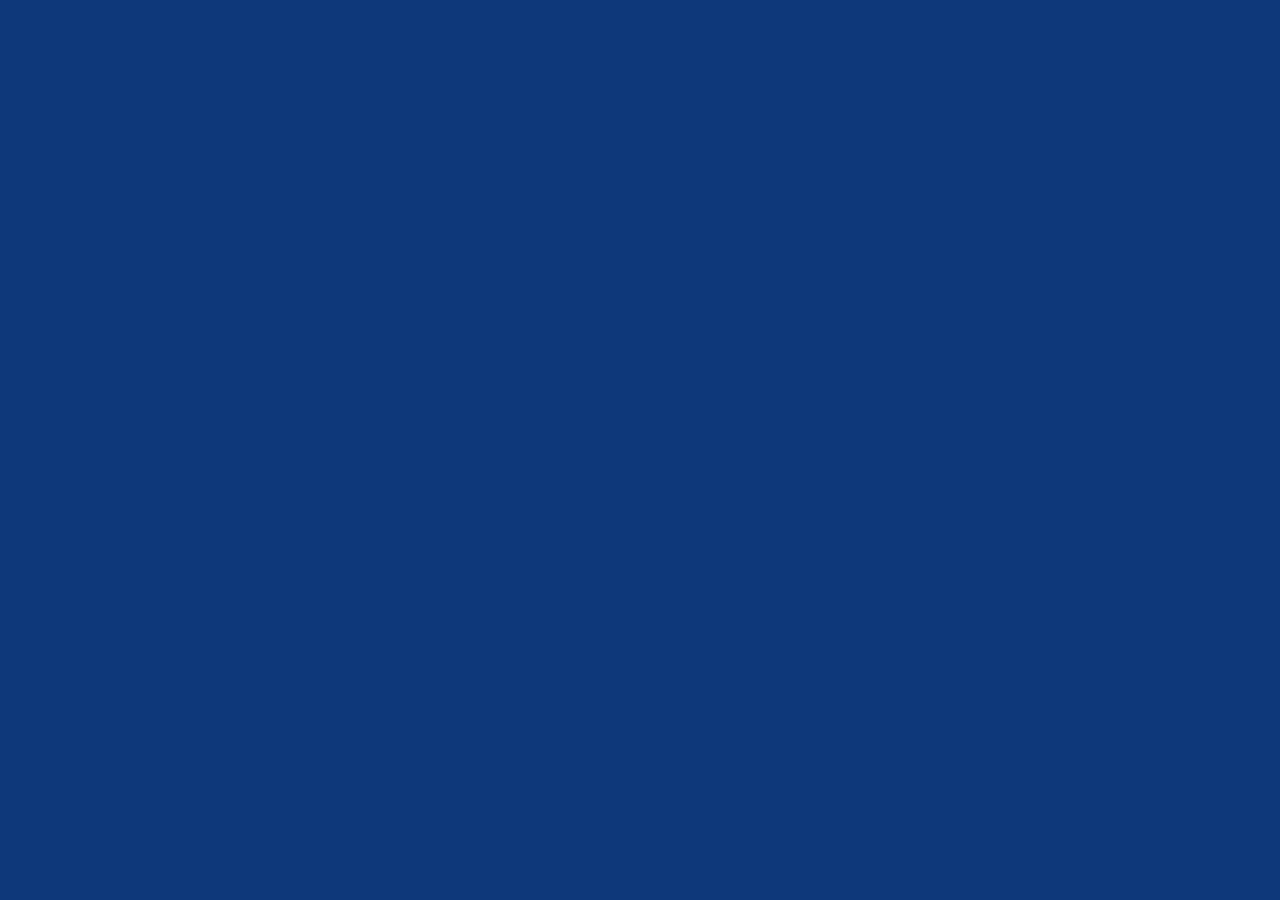
==== dev/index.html @ 24a9143f "Initial commit" ====
<!DOCTYPE html>
<html lang="hu">
    <head>
        <meta charset="UTF-8">
        <meta name="theme-color" content="#0e387a">
        <meta name="viewport" content="width=1024">
        <title>Freedom</title>
        <script src="script.js"></script>
        <link rel="stylesheet" href="style.css">
        <link rel="icon" type="image/png" sizes="16x16" href="[data-uri]" />
    </head>
    <body>
        <div class="h-100 row align-items-center">
            <div class="col"  style="text-align:center;" id="time-until"></div>
        </div>
    </body>
</html>
---- dev/style.css ----
@charset "UTF-8";
html {
  height: 100%;
  min-height: 100%;
}

body { 
    height: 32%;
    background: #0e387a !important;
    font-size: 36px !important; 
    color: #9fafca !important; 
    font-weight: 700 !important;
    font-family: Georgia, "Times New Roman", Times, serif !important; 
  }

 /* Just the used classes from Bootstrap  */
 /*!
 * Bootstrap v5.1.3 (https://getbootstrap.com/)
 * Copyright 2011-2021 The Bootstrap Authors
 * Copyright 2011-2021 Twitter, Inc.
 * Licensed under MIT (https://github.com/twbs/bootstrap/blob/main/LICENSE)
 */:root{--bs-blue:#0d6efd;--bs-indigo:#6610f2;--bs-purple:#6f42c1;--bs-pink:#d63384;--bs-red:#dc3545;--bs-orange:#fd7e14;--bs-yellow:#ffc107;--bs-green:#198754;--bs-teal:#20c997;--bs-cyan:#0dcaf0;--bs-white:#fff;--bs-gray:#6c757d;--bs-gray-dark:#343a40;--bs-gray-100:#f8f9fa;--bs-gray-200:#e9ecef;--bs-gray-300:#dee2e6;--bs-gray-400:#ced4da;--bs-gray-500:#adb5bd;--bs-gray-600:#6c757d;--bs-gray-700:#495057;--bs-gray-800:#343a40;--bs-gray-900:#212529;--bs-primary:#0d6efd;--bs-secondary:#6c757d;--bs-success:#198754;--bs-info:#0dcaf0;--bs-warning:#ffc107;--bs-danger:#dc3545;--bs-light:#f8f9fa;--bs-dark:#212529;--bs-primary-rgb:13,110,253;--bs-secondary-rgb:108,117,125;--bs-success-rgb:25,135,84;--bs-info-rgb:13,202,240;--bs-warning-rgb:255,193,7;--bs-danger-rgb:220,53,69;--bs-light-rgb:248,249,250;--bs-dark-rgb:33,37,41;--bs-white-rgb:255,255,255;--bs-black-rgb:0,0,0;--bs-body-color-rgb:33,37,41;--bs-body-bg-rgb:255,255,255;--bs-font-sans-serif:system-ui,-apple-system,"Segoe UI",Roboto,"Helvetica Neue",Arial,"Noto Sans","Liberation Sans",sans-serif,"Apple Color Emoji","Segoe UI Emoji","Segoe UI Symbol","Noto Color Emoji";--bs-font-monospace:SFMono-Regular,Menlo,Monaco,Consolas,"Liberation Mono","Courier New",monospace;--bs-gradient:linear-gradient(180deg, rgba(255, 255, 255, 0.15), rgba(255, 255, 255, 0));--bs-body-font-family:var(--bs-font-sans-serif);--bs-body-font-size:1rem;--bs-body-font-weight:400;--bs-body-line-height:1.5;--bs-body-color:#212529;--bs-body-bg:#fff}*,::after,::before{box-sizing:border-box}@media (prefers-reduced-motion:no-preference){:root{scroll-behavior:smooth}}body{margin:0;font-family:var(--bs-body-font-family);font-size:var(--bs-body-font-size);font-weight:var(--bs-body-font-weight);line-height:var(--bs-body-line-height);color:var(--bs-body-color);text-align:var(--bs-body-text-align);background-color:var(--bs-body-bg);-webkit-text-size-adjust:100%;-webkit-tap-highlight-color:transparent}.h1,.h2,.h3,.h4,.h5,.h6,h1,h2,h3,h4,h5,h6{margin-top:0;margin-bottom:.5rem;font-weight:500;line-height:1.2}.h1,h1{font-size:calc(1.375rem + 1.5vw)}@media (min-width:1200px){.h1,h1{font-size:2.5rem}}.h2,h2{font-size:calc(1.325rem + .9vw)}@media (min-width:1200px){.h2,h2{font-size:2rem}}.h3,h3{font-size:calc(1.3rem + .6vw)}@media (min-width:1200px){.h3,h3{font-size:1.75rem}}.h4,h4{font-size:calc(1.275rem + .3vw)}@media (min-width:1200px){.h4,h4{font-size:1.5rem}}.h5,h5{font-size:1.25rem}.h6,h6{font-size:1rem}[role=button]{cursor:pointer}[list]::-webkit-calendar-picker-indicator{display:none}[type=button],[type=reset],[type=submit]{-webkit-appearance:button}[type=button]:not(:disabled),[type=reset]:not(:disabled),[type=submit]:not(:disabled){cursor:pointer}::-moz-focus-inner{padding:0;border-style:none}::-webkit-datetime-edit-day-field,::-webkit-datetime-edit-fields-wrapper,::-webkit-datetime-edit-hour-field,::-webkit-datetime-edit-minute,::-webkit-datetime-edit-month-field,::-webkit-datetime-edit-text,::-webkit-datetime-edit-year-field{padding:0}::-webkit-inner-spin-button{height:auto}[type=search]{outline-offset:-2px;-webkit-appearance:textfield}::-webkit-search-decoration{-webkit-appearance:none}::-webkit-color-swatch-wrapper{padding:0}::-webkit-file-upload-button{font:inherit}::file-selector-button{font:inherit}::-webkit-file-upload-button{font:inherit;-webkit-appearance:button}[hidden]{display:none!important}.row{--bs-gutter-x:1.5rem;--bs-gutter-y:0;display:flex;flex-wrap:wrap;margin-top:calc(-1 * var(--bs-gutter-y));margin-right:calc(-.5 * var(--bs-gutter-x));margin-left:calc(-.5 * var(--bs-gutter-x))}.row>*{flex-shrink:0;width:100%;max-width:100%;padding-right:calc(var(--bs-gutter-x) * .5);padding-left:calc(var(--bs-gutter-x) * .5);margin-top:var(--bs-gutter-y)}.col{flex:1 0 0%}.col-1{flex:0 0 auto;width:8.33333333%}.col-2{flex:0 0 auto;width:16.66666667%}.col-3{flex:0 0 auto;width:25%}.col-4{flex:0 0 auto;width:33.33333333%}.col-5{flex:0 0 auto;width:41.66666667%}.col-6{flex:0 0 auto;width:50%}.col-7{flex:0 0 auto;width:58.33333333%}.col-8{flex:0 0 auto;width:66.66666667%}.col-9{flex:0 0 auto;width:75%}.col-10{flex:0 0 auto;width:83.33333333%}.col-11{flex:0 0 auto;width:91.66666667%}.col-12{flex:0 0 auto;width:100%}@-webkit-keyframes progress-bar-stripes{0%{background-position-x:1rem}}@keyframes progress-bar-stripes{0%{background-position-x:1rem}}@-webkit-keyframes spinner-border{to{transform:rotate(360deg)}}@keyframes spinner-border{to{transform:rotate(360deg)}}@-webkit-keyframes spinner-grow{0%{transform:scale(0)}50%{opacity:1;transform:none}}@keyframes spinner-grow{0%{transform:scale(0)}50%{opacity:1;transform:none}}@-webkit-keyframes placeholder-glow{50%{opacity:.2}}@keyframes placeholder-glow{50%{opacity:.2}}@-webkit-keyframes placeholder-wave{100%{-webkit-mask-position:-200% 0;mask-position:-200% 0}}@keyframes placeholder-wave{100%{-webkit-mask-position:-200% 0;mask-position:-200% 0}}.h-25{height:25%!important}.h-50{height:50%!important}.h-75{height:75%!important}.h-100{height:100%!important}.align-items-center{align-items:center!important}.text-center{text-align:center!important}.text-body{--bs-text-opacity:1;color:rgba(var(--bs-body-color-rgb),var(--bs-text-opacity))!important}
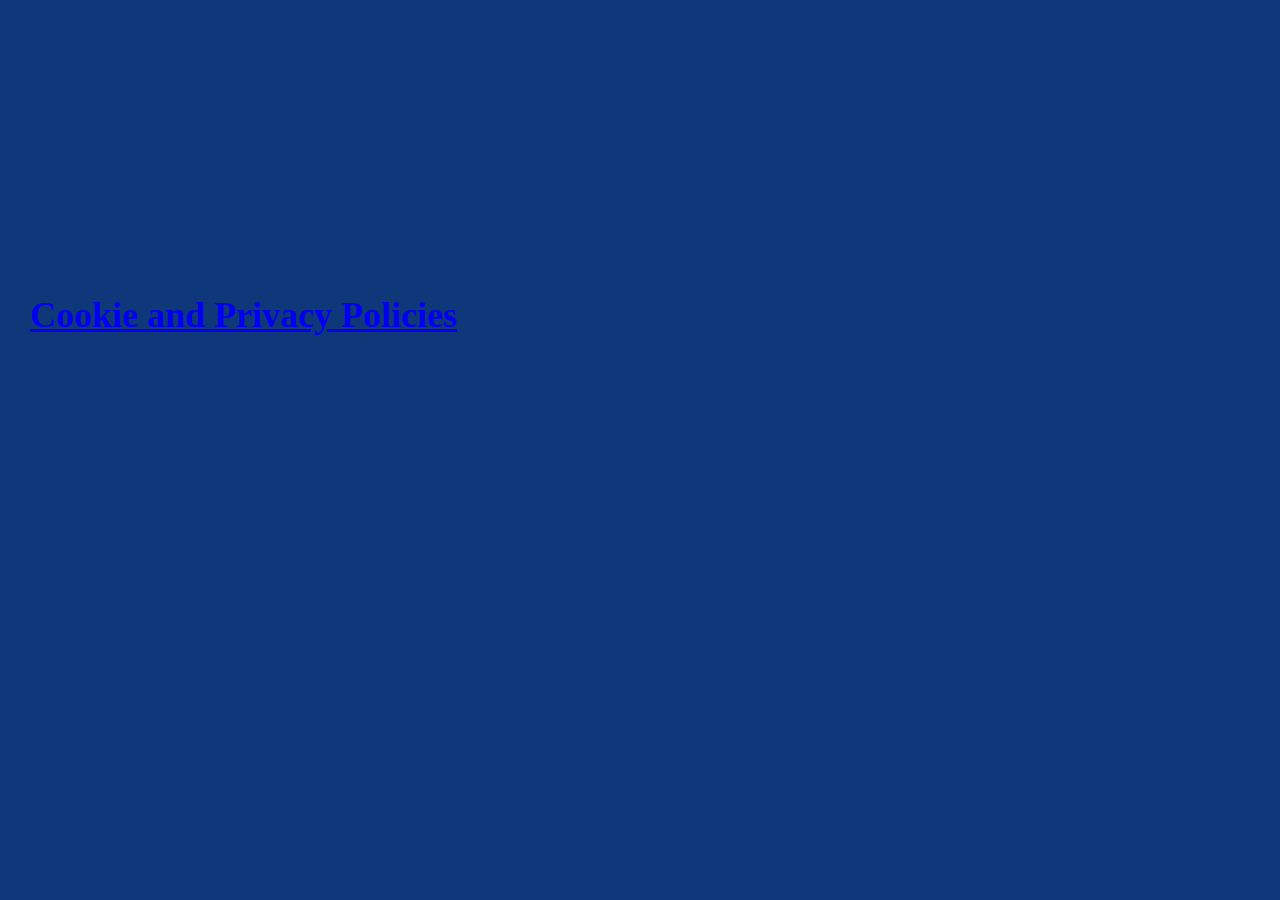
==== commit 84806b05: "Delete googla analytics" ====
--- a/dev/index.html
+++ b/dev/index.html
@@ -8,10 +8,12 @@
         <script src="script.js"></script>
         <link rel="stylesheet" href="style.css">
         <link rel="icon" type="image/png" sizes="16x16" href="[data-uri]" />
+        <!-- <link rel="preconnect" href="https://www.googletagmanager.com"> -->
     </head>
     <body>
         <div class="h-100 row align-items-center">
             <div class="col"  style="text-align:center;" id="time-until"></div>
         </div>
+        <a href=policy.html target="_blank" style="padding-left: 30px;">Cookie and Privacy Policies</p>
     </body>
 </html>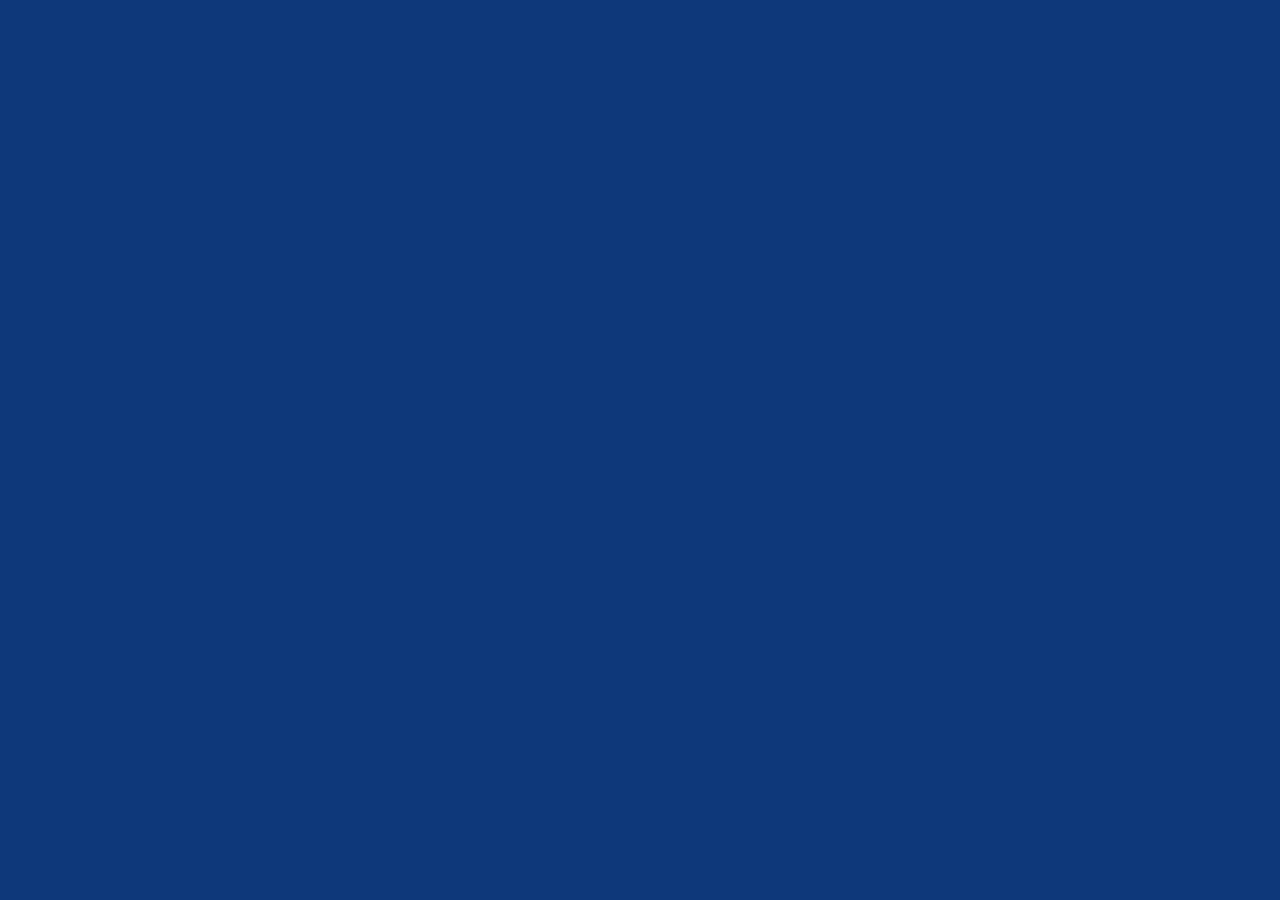
==== commit 3b6ebe48: "Use specific time zone" ====
--- a/dev/index.html
+++ b/dev/index.html
@@ -8,12 +8,10 @@
         <script src="script.js"></script>
         <link rel="stylesheet" href="style.css">
         <link rel="icon" type="image/png" sizes="16x16" href="[data-uri]" />
-        <!-- <link rel="preconnect" href="https://www.googletagmanager.com"> -->
     </head>
     <body>
         <div class="h-100 row align-items-center">
             <div class="col"  style="text-align:center;" id="time-until"></div>
         </div>
-        <a href=policy.html target="_blank" style="padding-left: 30px;">Cookie and Privacy Policies</p>
     </body>
 </html>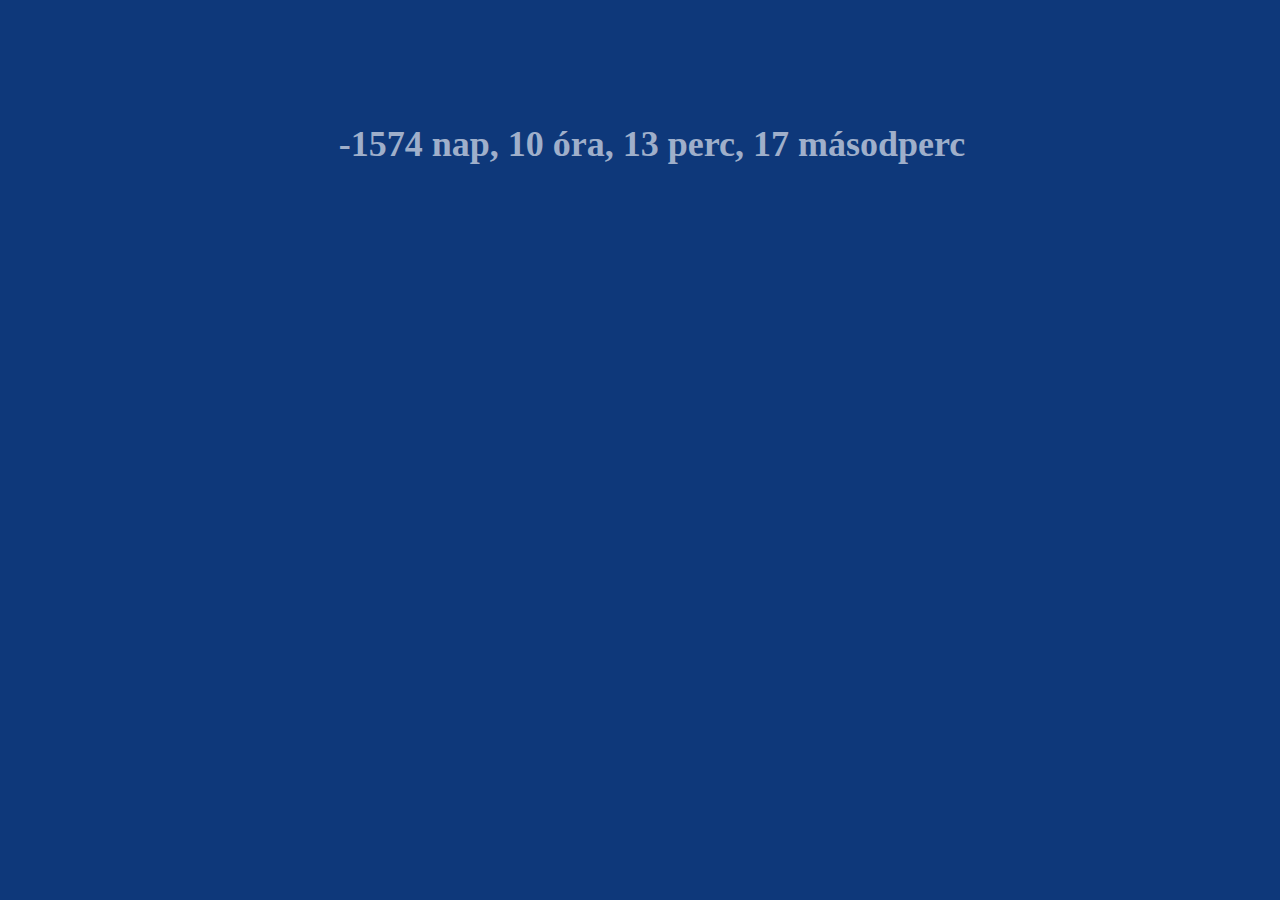
==== commit 3db4b2b0: "Rename the title to avoid confusion" ====
--- a/dev/index.html
+++ b/dev/index.html
@@ -4,7 +4,7 @@
         <meta charset="UTF-8">
         <meta name="theme-color" content="#0e387a">
         <meta name="viewport" content="width=1024">
-        <title>Freedom</title>
+        <title>CamelCaseCounter</title>
         <script src="script.js"></script>
         <link rel="stylesheet" href="style.css">
         <link rel="icon" type="image/png" sizes="16x16" href="[data-uri]" />
--- a/dev/style.css
+++ b/dev/style.css
@@ -1,22 +1,58 @@
 @charset "UTF-8";
-html {
-  height: 100%;
-  min-height: 100%;
-}
-
-body { 
-    height: 32%;
-    background: #0e387a !important;
-    font-size: 36px !important; 
-    color: #9fafca !important; 
-    font-weight: 700 !important;
-    font-family: Georgia, "Times New Roman", Times, serif !important; 
-  }
-
- /* Just the used classes from Bootstrap  */
- /*!
+/*!
  * Bootstrap v5.1.3 (https://getbootstrap.com/)
  * Copyright 2011-2021 The Bootstrap Authors
  * Copyright 2011-2021 Twitter, Inc.
  * Licensed under MIT (https://github.com/twbs/bootstrap/blob/main/LICENSE)
- */:root{--bs-blue:#0d6efd;--bs-indigo:#6610f2;--bs-purple:#6f42c1;--bs-pink:#d63384;--bs-red:#dc3545;--bs-orange:#fd7e14;--bs-yellow:#ffc107;--bs-green:#198754;--bs-teal:#20c997;--bs-cyan:#0dcaf0;--bs-white:#fff;--bs-gray:#6c757d;--bs-gray-dark:#343a40;--bs-gray-100:#f8f9fa;--bs-gray-200:#e9ecef;--bs-gray-300:#dee2e6;--bs-gray-400:#ced4da;--bs-gray-500:#adb5bd;--bs-gray-600:#6c757d;--bs-gray-700:#495057;--bs-gray-800:#343a40;--bs-gray-900:#212529;--bs-primary:#0d6efd;--bs-secondary:#6c757d;--bs-success:#198754;--bs-info:#0dcaf0;--bs-warning:#ffc107;--bs-danger:#dc3545;--bs-light:#f8f9fa;--bs-dark:#212529;--bs-primary-rgb:13,110,253;--bs-secondary-rgb:108,117,125;--bs-success-rgb:25,135,84;--bs-info-rgb:13,202,240;--bs-warning-rgb:255,193,7;--bs-danger-rgb:220,53,69;--bs-light-rgb:248,249,250;--bs-dark-rgb:33,37,41;--bs-white-rgb:255,255,255;--bs-black-rgb:0,0,0;--bs-body-color-rgb:33,37,41;--bs-body-bg-rgb:255,255,255;--bs-font-sans-serif:system-ui,-apple-system,"Segoe UI",Roboto,"Helvetica Neue",Arial,"Noto Sans","Liberation Sans",sans-serif,"Apple Color Emoji","Segoe UI Emoji","Segoe UI Symbol","Noto Color Emoji";--bs-font-monospace:SFMono-Regular,Menlo,Monaco,Consolas,"Liberation Mono","Courier New",monospace;--bs-gradient:linear-gradient(180deg, rgba(255, 255, 255, 0.15), rgba(255, 255, 255, 0));--bs-body-font-family:var(--bs-font-sans-serif);--bs-body-font-size:1rem;--bs-body-font-weight:400;--bs-body-line-height:1.5;--bs-body-color:#212529;--bs-body-bg:#fff}*,::after,::before{box-sizing:border-box}@media (prefers-reduced-motion:no-preference){:root{scroll-behavior:smooth}}body{margin:0;font-family:var(--bs-body-font-family);font-size:var(--bs-body-font-size);font-weight:var(--bs-body-font-weight);line-height:var(--bs-body-line-height);color:var(--bs-body-color);text-align:var(--bs-body-text-align);background-color:var(--bs-body-bg);-webkit-text-size-adjust:100%;-webkit-tap-highlight-color:transparent}.h1,.h2,.h3,.h4,.h5,.h6,h1,h2,h3,h4,h5,h6{margin-top:0;margin-bottom:.5rem;font-weight:500;line-height:1.2}.h1,h1{font-size:calc(1.375rem + 1.5vw)}@media (min-width:1200px){.h1,h1{font-size:2.5rem}}.h2,h2{font-size:calc(1.325rem + .9vw)}@media (min-width:1200px){.h2,h2{font-size:2rem}}.h3,h3{font-size:calc(1.3rem + .6vw)}@media (min-width:1200px){.h3,h3{font-size:1.75rem}}.h4,h4{font-size:calc(1.275rem + .3vw)}@media (min-width:1200px){.h4,h4{font-size:1.5rem}}.h5,h5{font-size:1.25rem}.h6,h6{font-size:1rem}[role=button]{cursor:pointer}[list]::-webkit-calendar-picker-indicator{display:none}[type=button],[type=reset],[type=submit]{-webkit-appearance:button}[type=button]:not(:disabled),[type=reset]:not(:disabled),[type=submit]:not(:disabled){cursor:pointer}::-moz-focus-inner{padding:0;border-style:none}::-webkit-datetime-edit-day-field,::-webkit-datetime-edit-fields-wrapper,::-webkit-datetime-edit-hour-field,::-webkit-datetime-edit-minute,::-webkit-datetime-edit-month-field,::-webkit-datetime-edit-text,::-webkit-datetime-edit-year-field{padding:0}::-webkit-inner-spin-button{height:auto}[type=search]{outline-offset:-2px;-webkit-appearance:textfield}::-webkit-search-decoration{-webkit-appearance:none}::-webkit-color-swatch-wrapper{padding:0}::-webkit-file-upload-button{font:inherit}::file-selector-button{font:inherit}::-webkit-file-upload-button{font:inherit;-webkit-appearance:button}[hidden]{display:none!important}.row{--bs-gutter-x:1.5rem;--bs-gutter-y:0;display:flex;flex-wrap:wrap;margin-top:calc(-1 * var(--bs-gutter-y));margin-right:calc(-.5 * var(--bs-gutter-x));margin-left:calc(-.5 * var(--bs-gutter-x))}.row>*{flex-shrink:0;width:100%;max-width:100%;padding-right:calc(var(--bs-gutter-x) * .5);padding-left:calc(var(--bs-gutter-x) * .5);margin-top:var(--bs-gutter-y)}.col{flex:1 0 0%}.col-1{flex:0 0 auto;width:8.33333333%}.col-2{flex:0 0 auto;width:16.66666667%}.col-3{flex:0 0 auto;width:25%}.col-4{flex:0 0 auto;width:33.33333333%}.col-5{flex:0 0 auto;width:41.66666667%}.col-6{flex:0 0 auto;width:50%}.col-7{flex:0 0 auto;width:58.33333333%}.col-8{flex:0 0 auto;width:66.66666667%}.col-9{flex:0 0 auto;width:75%}.col-10{flex:0 0 auto;width:83.33333333%}.col-11{flex:0 0 auto;width:91.66666667%}.col-12{flex:0 0 auto;width:100%}@-webkit-keyframes progress-bar-stripes{0%{background-position-x:1rem}}@keyframes progress-bar-stripes{0%{background-position-x:1rem}}@-webkit-keyframes spinner-border{to{transform:rotate(360deg)}}@keyframes spinner-border{to{transform:rotate(360deg)}}@-webkit-keyframes spinner-grow{0%{transform:scale(0)}50%{opacity:1;transform:none}}@keyframes spinner-grow{0%{transform:scale(0)}50%{opacity:1;transform:none}}@-webkit-keyframes placeholder-glow{50%{opacity:.2}}@keyframes placeholder-glow{50%{opacity:.2}}@-webkit-keyframes placeholder-wave{100%{-webkit-mask-position:-200% 0;mask-position:-200% 0}}@keyframes placeholder-wave{100%{-webkit-mask-position:-200% 0;mask-position:-200% 0}}.h-25{height:25%!important}.h-50{height:50%!important}.h-75{height:75%!important}.h-100{height:100%!important}.align-items-center{align-items:center!important}.text-center{text-align:center!important}.text-body{--bs-text-opacity:1;color:rgba(var(--bs-body-color-rgb),var(--bs-text-opacity))!important}+ */
+ /* Just the used classes from Bootstrap  */
+
+:root {
+  --bs-body-line-height: 1.5;
+}
+html {
+	height: 100%;
+	min-height: 100%;
+}
+
+body {
+	height: 32%;
+	background-color: #0e387a;
+	font-size: 36px;
+	color: #9fafca;
+	font-weight: 700;
+	font-family: Georgia, "Times New Roman", Times, serif;
+	margin: 0;
+	line-height: var(--bs-body-line-height);
+	-webkit-text-size-adjust: 100%;
+	-webkit-tap-highlight-color: transparent
+}
+
+
+.row {
+	--bs-gutter-x: 1.5rem;
+	--bs-gutter-y: 0;
+	display: flex;
+	flex-wrap: wrap;
+	margin-top: calc(-1 * var(--bs-gutter-y));
+	margin-right: calc(-.5 * var(--bs-gutter-x));
+	margin-left: calc(-.5 * var(--bs-gutter-x))
+}
+
+.row>* {
+	flex-shrink: 0;
+	width: 100%;
+	max-width: 100%;
+	padding-right: calc(var(--bs-gutter-x) * .5);
+	padding-left: calc(var(--bs-gutter-x) * .5);
+	margin-top: var(--bs-gutter-y)
+}
+
+.h-100 {
+	height: 100%!important
+}
+
+
+.align-items-center {
+	align-items: center!important
+}
